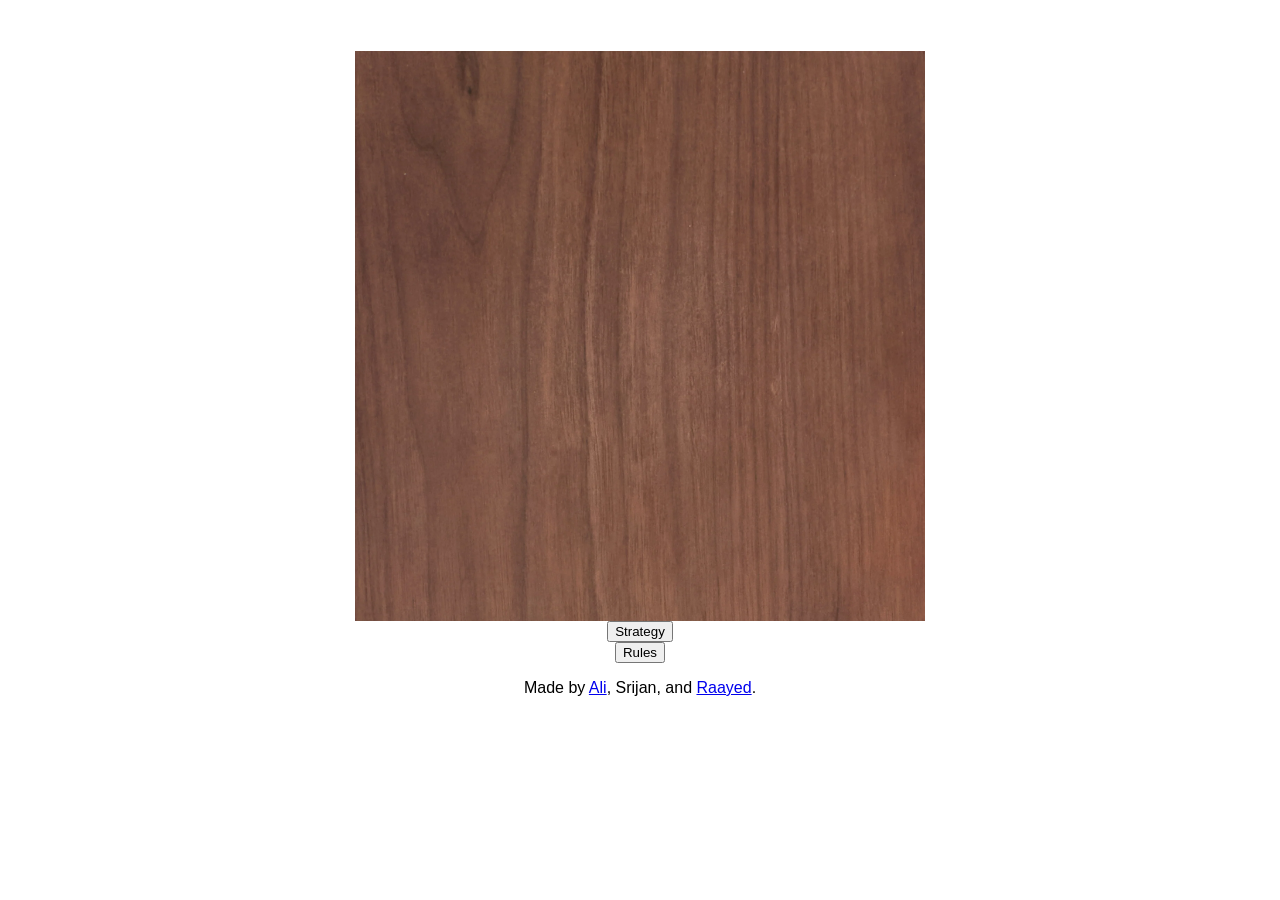
==== 4player.html @ 3c42e34f "Started implementing 4 player Finished modifying square class and began implementing alliances" ====
<!DOCTYPE html>
<html>
<head>
    <title>Connect Go</title>
    <meta name="viewport" content="width=device-width, initial-scale=1.0, maximum-scale=1.0">
    <link rel="icon" type="image/x-icon" href="favicon.ico">
    <link rel="stylesheet" href="css.css">
    <script src="js_turn_4.js" type="module" defer></script>
</head>
<body>
<div id="turnmarkercontainer">
    <div id="turnmarker"></div>
    <div id="turnmarkerpic"></div>
</div>
<div id="board"></div>
<a href="strategy.html"><button>Strategy</button></a>
<a href="rules.html"><button>Rules</button></a>
<p>
Made by
<a href="https://ar613.com">Ali</a>,
Srijan, and
<a href="https://raayed.net">Raayed</a>.
</p>
</body>
</html>
---- css.css ----
body {
    font-family: Arial, sans-serif;
    display: flex;
    flex-direction: column;
    align-items: center;
    padding: 20px;
    touch-action: manipulation;
}

h2 {
    margin-left: 10px;
}

ul {
    padding-left: 40px;
}

#board {
    display: grid;
    grid-template-columns: repeat(19, 30px);
    grid-template-rows: repeat(19, 30px);
    background-image: url('cogboard.png');
    background-size: cover;
}

.cell {
    width: 30px;
    height: 30px;
    position: relative;
    box-sizing: border-box;
    border: 1px solid black;
}

.last-move {
    background: #34cceb;
}

.stone {
    width: 24px;
    height: 24px;
    border-radius: 50%;
    position: absolute;
    top: 50%;
    left: 50%;
    transform: translate(-50%, -50%);
}

#turnmarkercontainer {
    margin-bottom: 15px;
    text-align: center;
}
#turnmarker {
    font-family: monospace;
    font-size: 18px;
    padding: 4px;
    border-radius: 4px;
}

.black {
    background: radial-gradient(black, rgb(75, 75, 75));
    border: 1px solid red;
}

.white {
    background: radial-gradient(white, rgb(205, 205, 205));
    border: 1px solid black;
}
/* these will be used for 4 player */

.red {
    background: radial-gradient(red, rgb(205, 0, 0));
    border: 1px solid blue;
}

.blue {
    background: radial-gradient(blue, rgb(0, 0, 205));
    border: 1px solid white;
}

/* Center squares outline */
.center-top {
    border-top: 3px solid greenyellow !important;
}

.center-bottom {
    border-bottom: 3px solid greenyellow !important;
}

.center-left {
    border-left: 3px solid greenyellow !important;
}

.center-right {
    border-right: 3px solid greenyellow !important;
}

@media (max-width: 1000px) {

    body {
        padding: 25px;
        font-size: 25px;
    }
    
    #board {
        display: grid;
        width: 90%;
        grid-template-columns: repeat(19, 1fr);
        grid-template-rows: auto;
        aspect-ratio: 1;
        --cell-size: calc(90% / 19);
    }
    
    .cell {
        width: auto;
        height: auto;
        aspect-ratio: 1;
    }

    .stone {
        width: 72%;
        height: 72%;
        border-radius: 50%;
        position: absolute;
        top: 50%;
        left: 50%;
        transform: translate(-50%, -50%);
    }
    
    #turnmarker {
        font-size: 40px;
        padding: 10px;
        border-radius: 5px;
    }

    button {
        font-size: 30px;
    }

    /* Center squares outline */
    .center-top {
        border-top: 1.5px solid greenyellow !important;
    }

    .center-bottom {
        border-bottom: 1.5px solid greenyellow !important;
    }

    .center-left {
        border-left: 1.5px solid greenyellow !important;
    }

    .center-right {
        border-right: 1.5px solid greenyellow !important;
    }

}
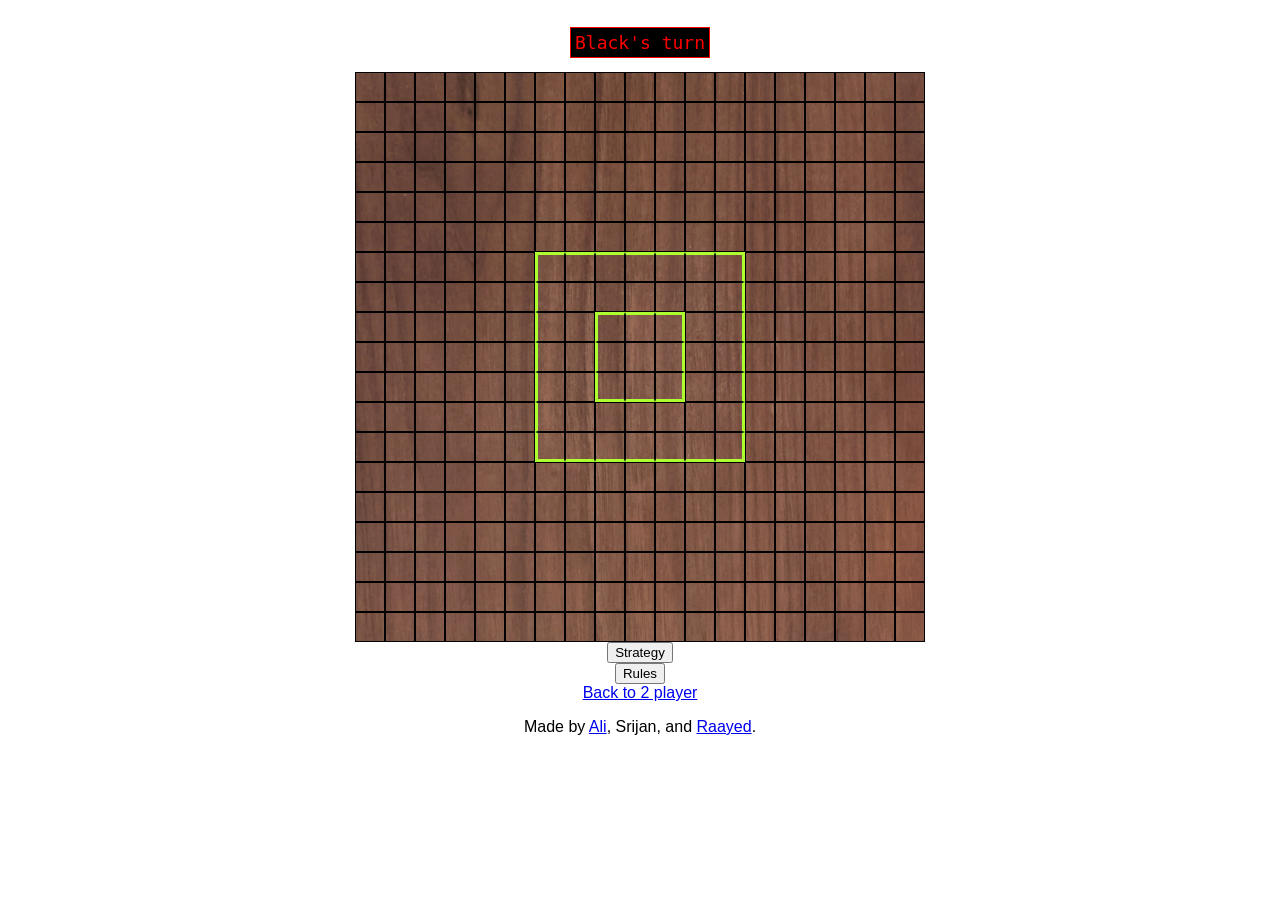
==== commit 225bf331: "isdoas" ====
--- a/4player.html
+++ b/4player.html
@@ -15,6 +15,7 @@
 <div id="board"></div>
 <a href="strategy.html"><button>Strategy</button></a>
 <a href="rules.html"><button>Rules</button></a>
+<a href="index.html">Back to 2 player</a>
 <p>
 Made by
 <a href="https://ar613.com">Ali</a>,
--- a/css.css
+++ b/css.css
@@ -33,7 +33,12 @@
 
 .last-move {
     background: #34cceb;
+
 }
+.last-move-4p {
+    background: #f16fd2;
+}
+
 
 .stone {
     width: 24px;
@@ -65,7 +70,7 @@
     background: radial-gradient(white, rgb(205, 205, 205));
     border: 1px solid black;
 }
-/* these will be used for 4 player */
+/* used for 4 player */
 
 .red {
     background: radial-gradient(red, rgb(205, 0, 0));
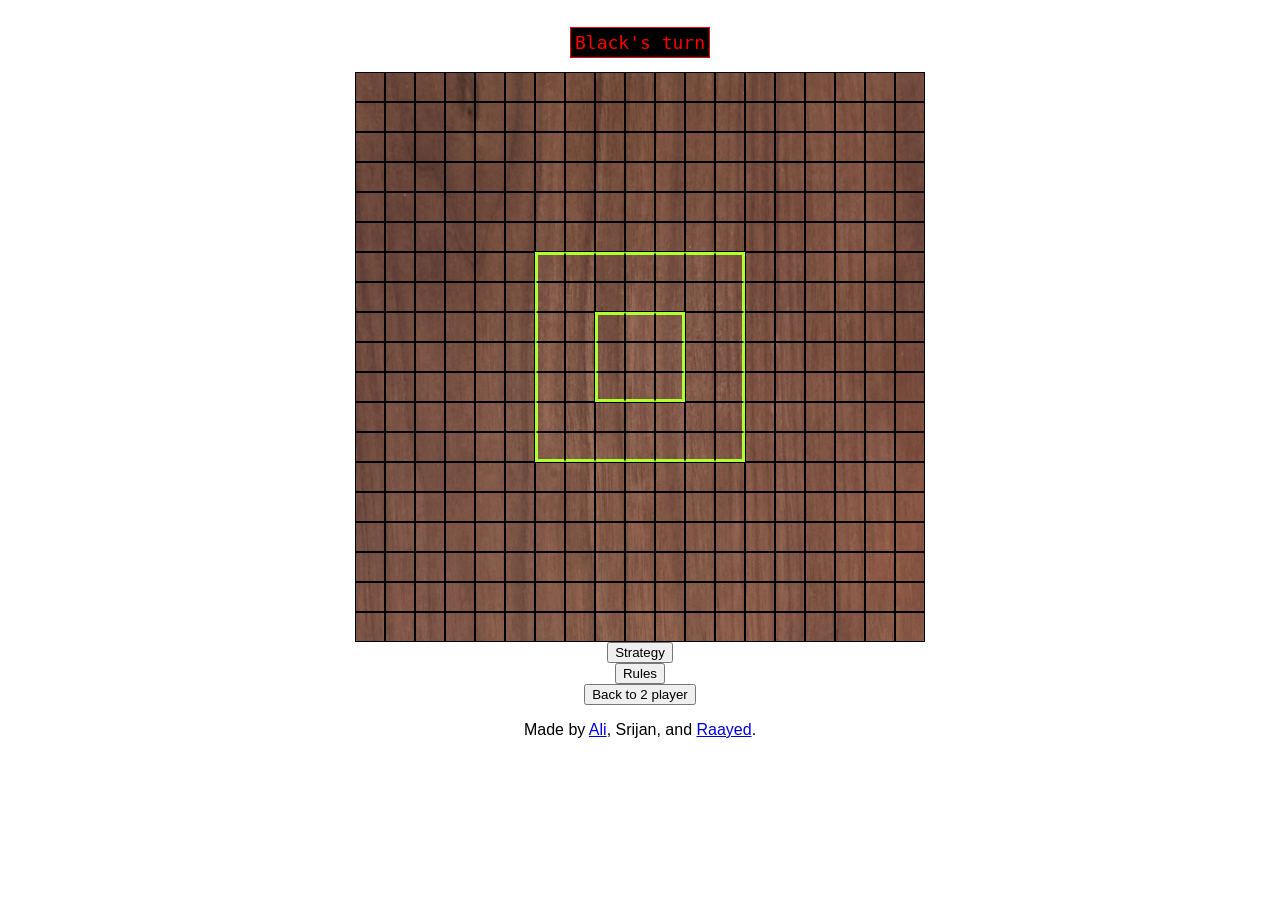
==== commit 9df50bd4: "jsdf" ====
--- a/4player.html
+++ b/4player.html
@@ -15,7 +15,7 @@
 <div id="board"></div>
 <a href="strategy.html"><button>Strategy</button></a>
 <a href="rules.html"><button>Rules</button></a>
-<a href="index.html">Back to 2 player</a>
+<a href="index.html"><button>Back to 2 player</button></a>
 <p>
 Made by
 <a href="https://ar613.com">Ali</a>,
